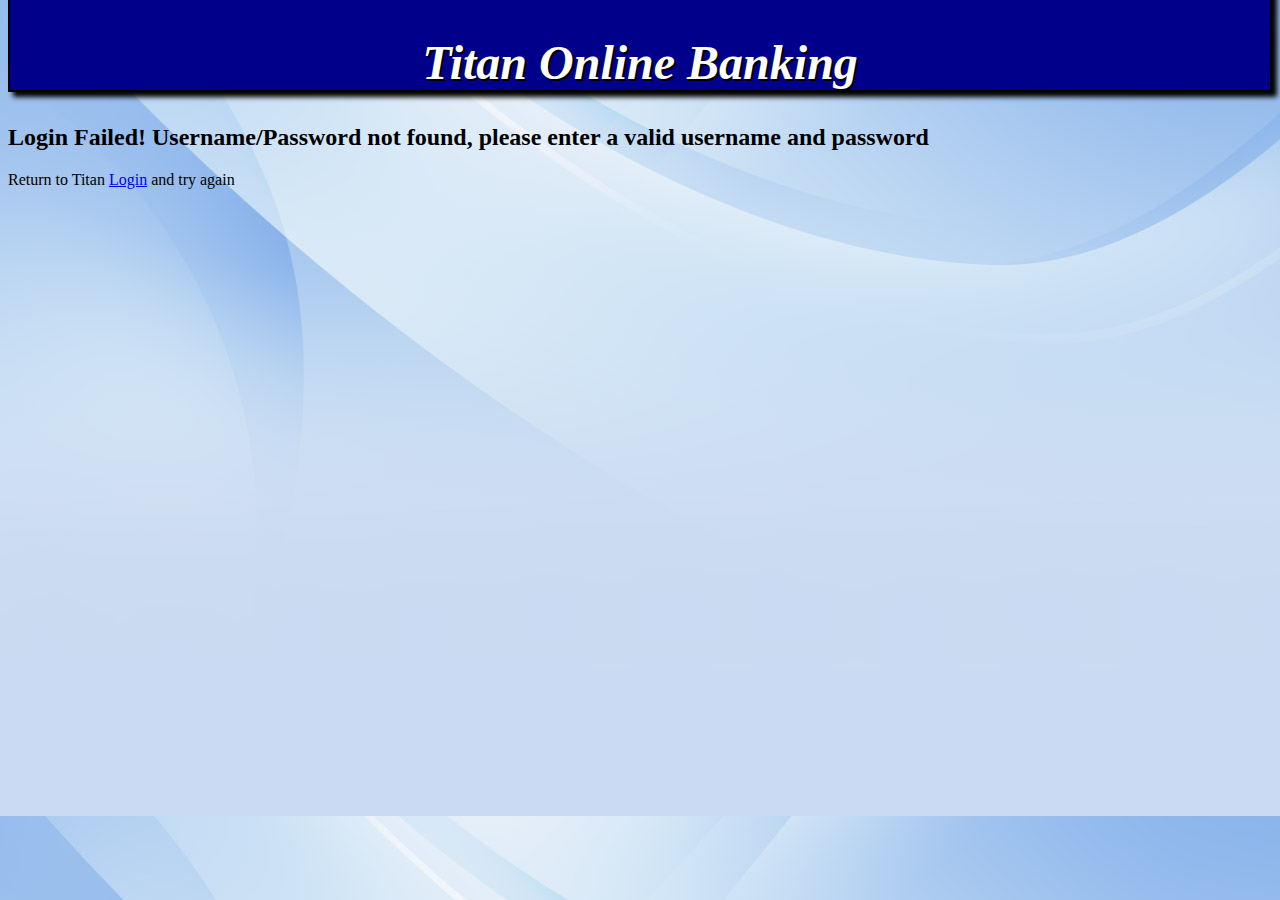
==== web/admin/login_error.html @ 117d3296 "Assignment4, still need work done." ====
<!DOCTYPE html>
<!--
To change this license header, choose License Headers in Project Properties.
To change this template file, choose Tools | Templates
and open the template in the editor.
-->
<html>
    <head>
        <title>TOBA-Login Failure</title>
        <meta charset="UTF-8">
        <meta name="viewport" content="width=device-width, initial-scale=1.0">
        <link rel="stylesheet" type="text/css" href="page_layout.css">
    </head>
    <body>
        <div>
            <h1>Titan Online Banking</h1>

            <h2>Login Failed! Username/Password not found, please enter a valid
                username and password</h2>

            <p>Return to Titan <a href="login.html">Login</a> and try again</p>
        </div>
    </body>
</html>
---- web/admin/page_layout.css ----
h1{
    font-family: arial black;
    color: white;
    font-style: italic;
    font-stretch: expanded;
    font-size: 3em;
    text-align: center;
    text-shadow: 2px 2px black;
    border: 2px solid black;
    padding-top: 200px;
    margin-top: -175px;
    background-color: darkblue;
    box-shadow: 5px 5px 5px black;
}

body{
    background-image: url("gradient_blue.jpg");
}


/* Dropdown Button */
.dropbtn {
    background-color: #E96500;
    color: white;
    padding: 16px;
    font-size: 16px;
    border: none;
    cursor: pointer;
}

/* Dropdown button on hover & focus */
.dropbtn:hover, .dropbtn:focus {
    background-color: #FBB03B;
}

/* The container <div> - needed to position the dropdown content */
.dropdown {
    position: relative;
    display: inline-block;
}

/* Dropdown Content (Hidden by Default) */
.dropdown-content {
    display: none;
    position: absolute;
    background-color: #f9f9f9;
    min-width: 160px;
    box-shadow: 0px 8px 16px 0px rgba(0,0,0,0.2);
}

/* Links inside the dropdown */
.dropdown-content a {
    color: black;
    padding: 12px 16px;
    text-decoration: none;
    display: block;
}

/* Change color of dropdown links on hover */
.dropdown-content a:hover {background-color: #FBB03B}

/* Show the dropdown menu (use JS to add this class to the .dropdown-content container when the user clicks on the dropdown button) */
.show {display:block;}

footer {
    color: white;
    position: absolute;
    right: 0;
    bottom: 0;
    left: 0;
    padding: 1em;
    background-color: darkblue;
    text-align: center;
    text-shadow: 2px 2px black;
    border: 2px solid black;
    background-color: darkblue;
    box-shadow: 5px 5px 5px black;
    margin-left: .5em;
    margin-right: .5em;
}
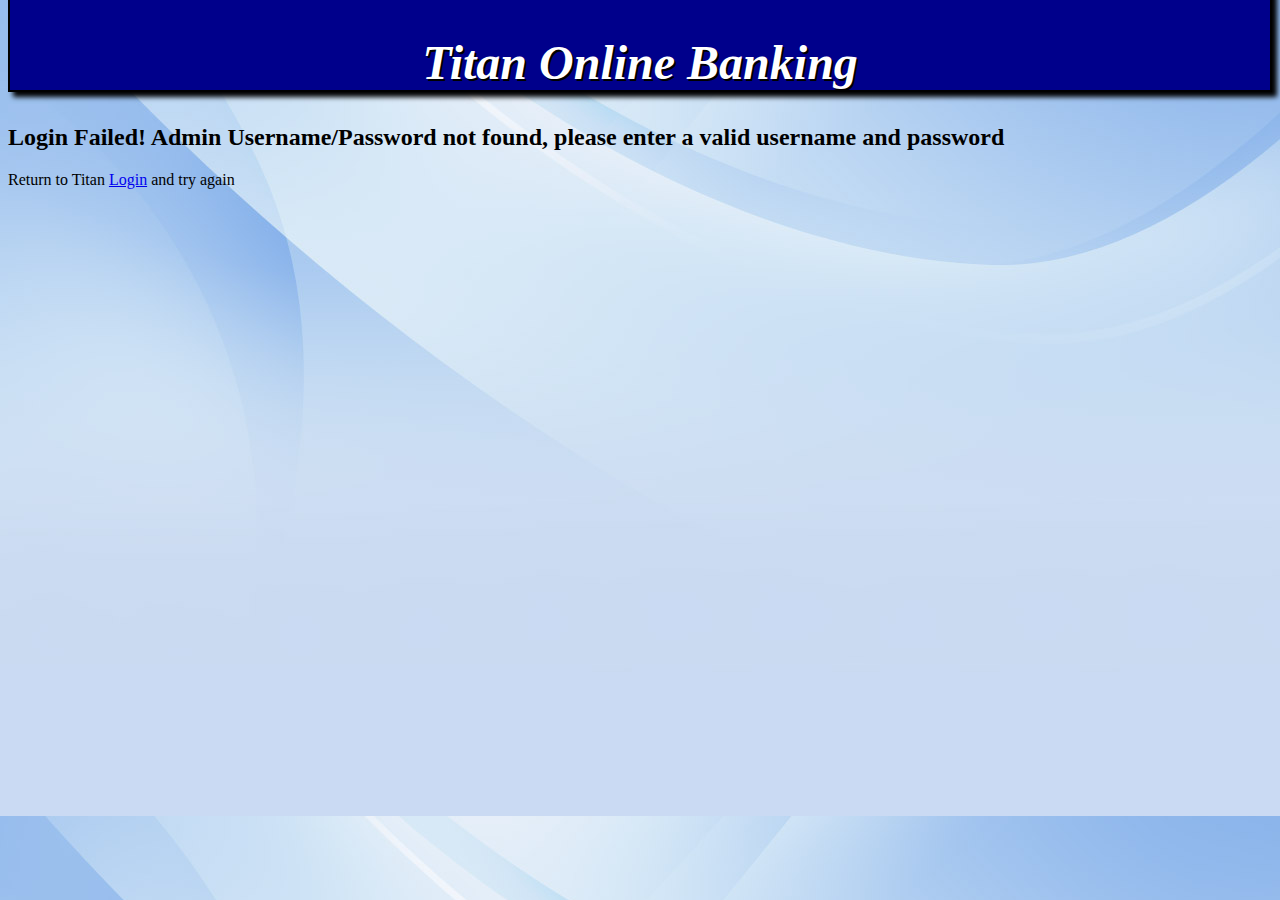
==== commit a9af435e: "Assignment4, still need work done." ====
--- a/web/admin/login_error.html
+++ b/web/admin/login_error.html
@@ -15,7 +15,7 @@
         <div>
             <h1>Titan Online Banking</h1>
 
-            <h2>Login Failed! Username/Password not found, please enter a valid
+            <h2>Login Failed! Admin Username/Password not found, please enter a valid
                 username and password</h2>
 
             <p>Return to Titan <a href="login.html">Login</a> and try again</p>
